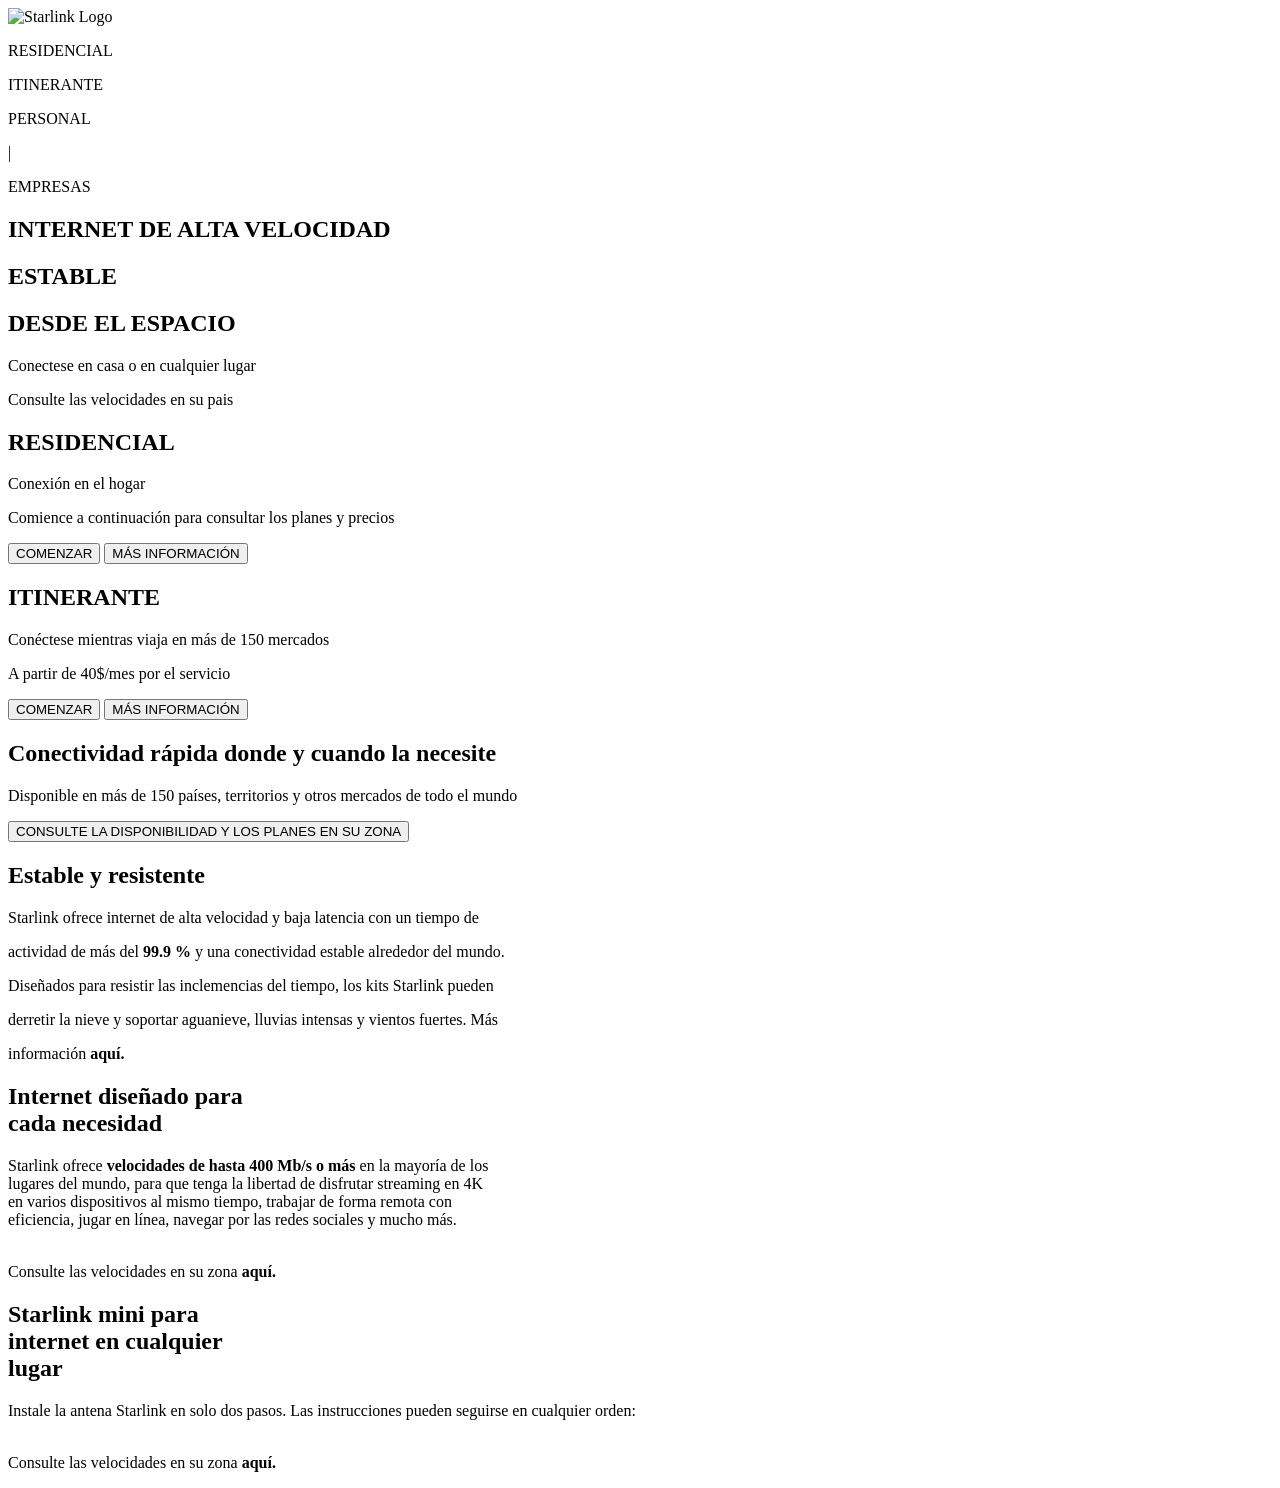
==== Tailwind/starlink.html @ 34db7d14 "Create starlink.html" ====
<!doctype html>
<html lang="en">
  <head>
    <meta charset="UTF-8" />
    <meta name="viewport" content="width=device-width, initial-scale=1.0" />
    <title>Starlink</title>
    <script src="https://cdn.jsdelivr.net/npm/@tailwindcss/browser@4"></script>
    <link
      rel="stylesheet"
      href="https://cdnjs.cloudflare.com/ajax/libs/font-awesome/7.0.1/css/all.min.css"
      integrity="sha512-2SwdPD6INVrV/lHTZbO2nodKhrnDdJK9/kg2XD1r9uGqPo1cUbujc+IYdlYdEErWNu69gVcYgdxlmVmzTWnetw=="
      crossorigin="anonymous"
      referrerpolicy="no-referrer"
    />
  </head>
  <body class="bg-black text-white">
    <nav class="flex justify-between items-center py-6 px-12 sticky top-0 bg-black/10 backdrop-blur-sm z-10">
      <div class="flex items-center gap-4">
        <img
          src="https://starlink.com/assets/images/logo_white.png"
          alt="Starlink Logo"
          class="w-[120px] mr-12 cursor-pointer"
        />
        <p
          class="hidden md:block cursor-pointer hover:font-bold transition-all duration-200"
        >
          RESIDENCIAL
        </p>
        <p
          class="hidden md:block cursor-pointer hover:font-bold transition-all duration-200"
        >
          ITINERANTE
        </p>
      </div>
      <div class="flex items-center gap-4">
        <p
          class="hidden md:block cursor-pointer hover:font-bold transition-all duration-200"
        >
          PERSONAL
        </p>
        <p class="hidden md:block">|</p>
        <p
          class="hidden md:block cursor-pointer hover:font-bold transition-all duration-200"
        >
          EMPRESAS
        </p>
        <i class="fa-solid fa-bars cursor-pointer"></i>
      </div>
    </nav>
    <div
      class="absolute top-0 right-0 w-full min-h-[70vh] -z-5 bg-gradient-to-b from-transparent from- via-transparent via- to-black to-100%"
    ></div>
    <div
      class="bg-[url('https://starlink.com/public-files/home_b_hero_d.webp')] absolute top-0 right-0 w-full min-h-[70vh] object-cover -z-10 bg-right"
    ></div>
    <section class="flex flex-col justify-center items-center gap-4 text-center px-8 min-h-[90vh]">
      <h1 class="text-5xl md:text-6xl font-semibold">INTERNET DE ALTA VELOCIDAD</h1>
      <h2 class="text-5xl md:text-6xl font-semibold">ESTABLE</h2>
      <h2 class="text-5xl md:text-6xl font-semibold">DESDE EL ESPACIO</h2>
      <div class="font-normal text-2xl text-center">
        <p>Conectese en casa o en cualquier lugar</p>
        <p>
          Consulte las <span class="font-black">velocidades</span> en su pais
        </p>
      </div>
      <div class="grid grid-cols-1 lg:grid-cols-2 gap-8 mt-12 mx-auto max-w-6xl text-left">
        <div class="bg-white/10 p-8 rounded-lg border-white/20 border backdrop-blur-sm flex flex-col justify-center gap-2">
          <h2 class="font-bold text-2xl">RESIDENCIAL</h2>
          <p>Conexión en el hogar</p>
          <p class="font-bold">Comience a continuación para consultar los planes y precios</p>
          <div class="flex gap-4 mt-4">
            <button class="bg-white text-black px-4 py-1 rounded-lg text-sm font-semibold">COMENZAR</button>
            <button class="text-white border border-white px-4 py-1 rounded-lg text-sm font-semibold">MÁS INFORMACIÓN</button>
          </div>
        </div>
        <div class="bg-white/10 p-8 rounded-lg border-white/20 border backdrop-blur-sm flex flex-col justify-center gap-2">
          <h2 class="font-bold text-2xl">ITINERANTE</h2>
          <p>Conéctese mientras viaja en más de 150 mercados</p>
          <p class="font-bold">A partir de 40$/mes por el servicio</p>
          <div class="flex gap-4 mt-4">
            <button class="bg-white text-black px-4 py-1 rounded-lg text-sm font-semibold">COMENZAR</button>
            <button class="text-white border border-white px-4 py-1 rounded-lg text-sm font-semibold">MÁS INFORMACIÓN</button>
          </div>
        </div>
      </div>
    </section>
    <section class="text-center flex flex-col justify-center items-center gap-4 py-20 px-8">
      <h2 class="uppercase font-bold text-5xl">Conectividad rápida donde y cuando la necesite</h2>
      <p class="uppercase text-md">Disponible en más de 150 países, territorios y otros mercados de todo el mundo</p>
      <button class="font-semibold text-sm">CONSULTE LA DISPONIBILIDAD Y LOS PLANES EN SU ZONA</button>
    </section>


    <!--Primera section-->
    <section class="relative bg-[url('https://starlink.com/public-files/home_b_reliability_d.webp')] flex justify-center md:justify-end w-full min-h-[90vh] bg-bottom bg-cover object-cover white-space: pre-line">
      <div class="flex flex-col align-items-right font-sans px-34 py-12">
        <h2 class="font-bold text-4xl py-5 uppercase ">Estable y resistente</h2>
        <p>Starlink ofrece internet de alta velocidad y baja latencia con un tiempo de</p>
        <p>actividad de más del <strong>99.9 %</strong> y una conectividad estable alrededor del mundo.</p>
        <p>Diseñados para resistir las inclemencias del tiempo, los kits Starlink pueden</p>
        <p>derretir la nieve y soportar aguanieve, lluvias intensas y vientos fuertes. Más</p>
        <p>información <a class="no-underline"><strong>aquí.</strong></a></p>
      </div>
    </section>

    <!--Segunda section-->
    <section class="relative bg-[url('https://starlink.com/public-files/home_b_speeds_d.webp')] flex justify-start md:justify-start w-full min-h-[90vh] bg-bottom bg-cover object-cover white-space: pre-line">
      <div class="flex flex-col align-items-left font-sans px-60 py-22">
        <h2 class="font-bold text-4xl py-5 uppercase ">Internet diseñado para <br> cada necesidad</h2>
        <p>Starlink ofrece <strong>velocidades de hasta 400 Mb/s o más</strong> en la mayoría de los <br>
          lugares del mundo, para que tenga la libertad de disfrutar streaming en 4K<br>
           en varios dispositivos al mismo tiempo, trabajar de forma remota con<br>
          eficiencia, jugar en línea, navegar por las redes sociales y mucho más.<br></p>
          <p><br>Consulte las velocidades en su zona <a class="no-underline"><strong>aquí.</strong></a>
      </div>
    </section>

    <!--Tercera section-->
    <section class="relative bg-[url('https://starlink.com/public-files/home_feature_mini_d.webp')] flex justify-start md:justify-end w-full min-h-[90vh] bg-bottom bg-cover object-cover white-space: pre-line">
      <div class="flex flex-col align-items-left font-sans px-60 py-22">
        <h2 class="font-bold text-4xl py-5 uppercase ">Starlink mini para <br>internet en cualquier <br>lugar</h2>
        <p>Instale la antena Starlink en solo dos pasos. Las instrucciones pueden seguirse en cualquier orden:</p>
          <p><br>Consulte las velocidades en su zona <a class="no-underline"><strong>aquí.</strong></a>
      </div>
    </section>
  </body>
</html>
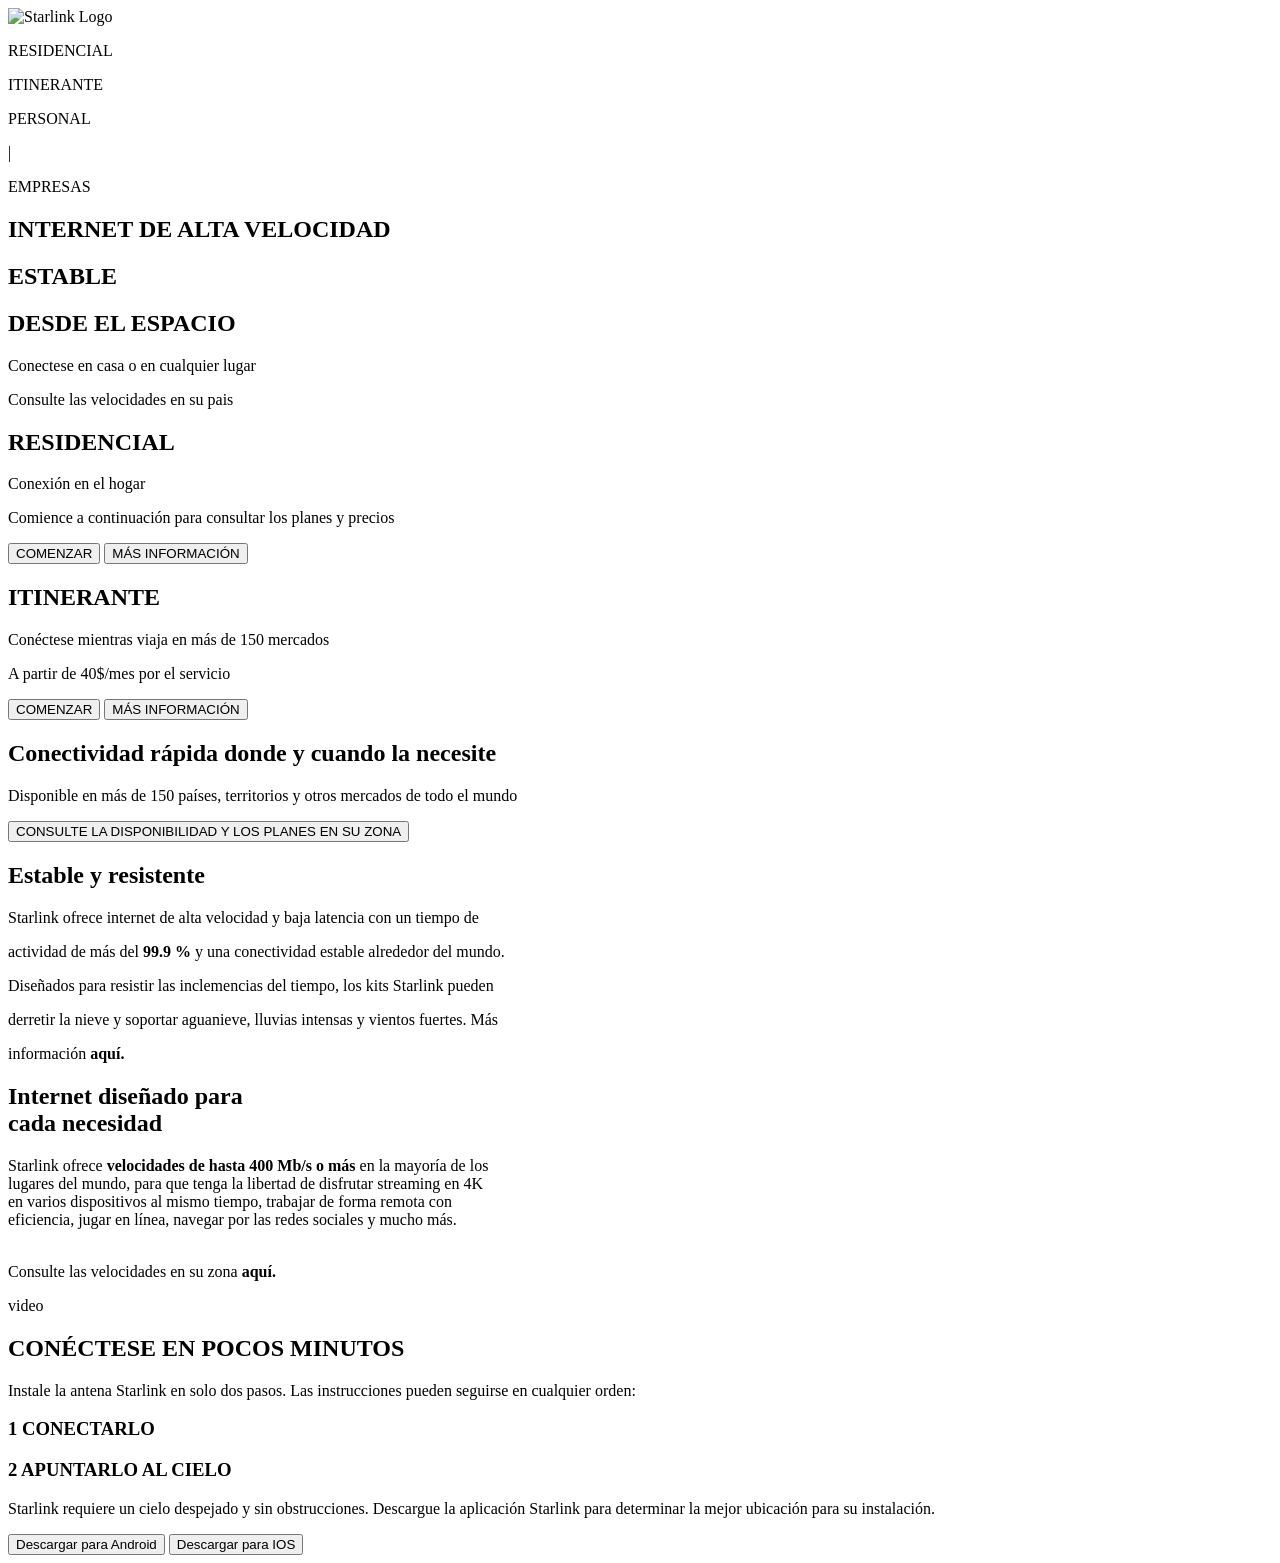
==== commit 296902e7: "starlink" ====
--- a/Tailwind/starlink.html
+++ b/Tailwind/starlink.html
@@ -116,12 +116,26 @@
     </section>
 
     <!--Tercera section-->
-    <section class="relative bg-[url('https://starlink.com/public-files/home_feature_mini_d.webp')] flex justify-start md:justify-end w-full min-h-[90vh] bg-bottom bg-cover object-cover white-space: pre-line">
-      <div class="flex flex-col align-items-left font-sans px-60 py-22">
-        <h2 class="font-bold text-4xl py-5 uppercase ">Starlink mini para <br>internet en cualquier <br>lugar</h2>
+    <section class="grid grid-cols-1 lg:grid-cols-2 p-8 gap-2">
+      <div class="flex justify-center items-center">
+        video
+      </div>
+      <div class="flex flex-col gap-4">
+        <h2 class="font-bold text-4xl">CONÉCTESE EN POCOS MINUTOS</h2>
         <p>Instale la antena Starlink en solo dos pasos. Las instrucciones pueden seguirse en cualquier orden:</p>
-          <p><br>Consulte las velocidades en su zona <a class="no-underline"><strong>aquí.</strong></a>
+        <div>
+         <h3>1 CONECTARLO</h3>
+         <h3>2 APUNTARLO AL CIELO</h3>
+        </div>
+        <p>Starlink requiere un cielo despejado y sin obstrucciones. Descargue la aplicación Starlink para determinar la mejor ubicación para su instalación.</p>
+        <div>
+          <button>Descargar para Android</button>
+          <button>Descargar para IOS</button>
+        </div>
       </div>
     </section>
+
+
+
   </body>
 </html>
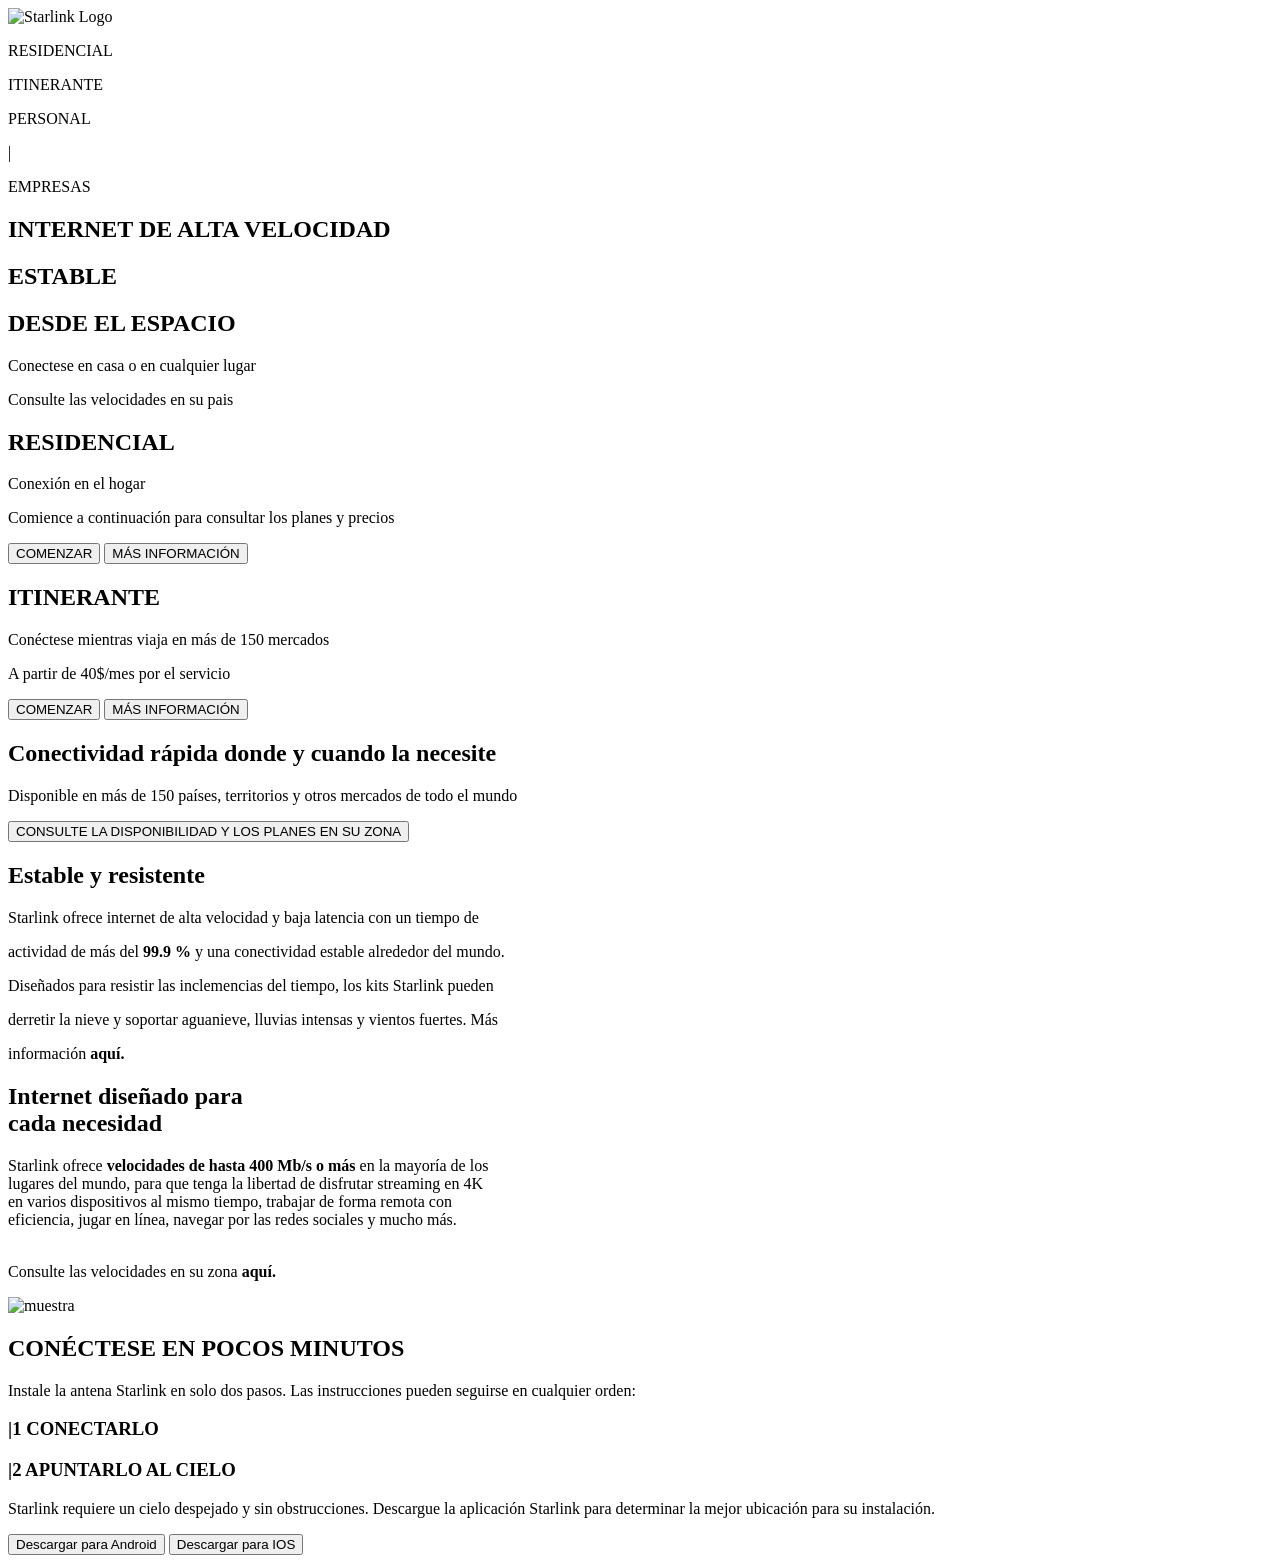
==== commit eb7b36cc: "img" ====
--- a/Tailwind/starlink.html
+++ b/Tailwind/starlink.html
@@ -116,21 +116,21 @@
     </section>
 
     <!--Tercera section-->
-    <section class="grid grid-cols-1 lg:grid-cols-2 p-8 gap-2">
+    <section class="bg-black bg-[url('https://starlink.com/public-files/home_illustriation1_d.jpg')] bg-size-(920px) grid grid-cols-1 lg:grid-cols-2 p-8 gap-2">
       <div class="flex justify-center items-center">
-        video
+        <img src="https://starlink.com/public-files/home_b_install_d.webp" alt="muestra">
       </div>
-      <div class="flex flex-col gap-4">
-        <h2 class="font-bold text-4xl">CONÉCTESE EN POCOS MINUTOS</h2>
+      <div class="mt-35 mb-35 flex flex-col gap-8">
+        <h2 class="font-bold text-4xl text-headline">CONÉCTESE EN POCOS MINUTOS</h2>
         <p>Instale la antena Starlink en solo dos pasos. Las instrucciones pueden seguirse en cualquier orden:</p>
         <div>
-         <h3>1 CONECTARLO</h3>
-         <h3>2 APUNTARLO AL CIELO</h3>
+         <h3 class="font-bold text-3xl text-headline"><span class="font-normal mr-5">|</span>1 CONECTARLO</h3>
+         <h3 class="font-bold text-3xl text-headline"><span class="font-normal mr-5">|</span>2 APUNTARLO AL CIELO</h3>
         </div>
         <p>Starlink requiere un cielo despejado y sin obstrucciones. Descargue la aplicación Starlink para determinar la mejor ubicación para su instalación.</p>
         <div>
-          <button>Descargar para Android</button>
-          <button>Descargar para IOS</button>
+          <button class="uppercase font-bold text-1xl text-headline">Descargar para Android</button>
+          <button class="uppercase font-bold text-1xl text-headline">Descargar para IOS</button>
         </div>
       </div>
     </section>
